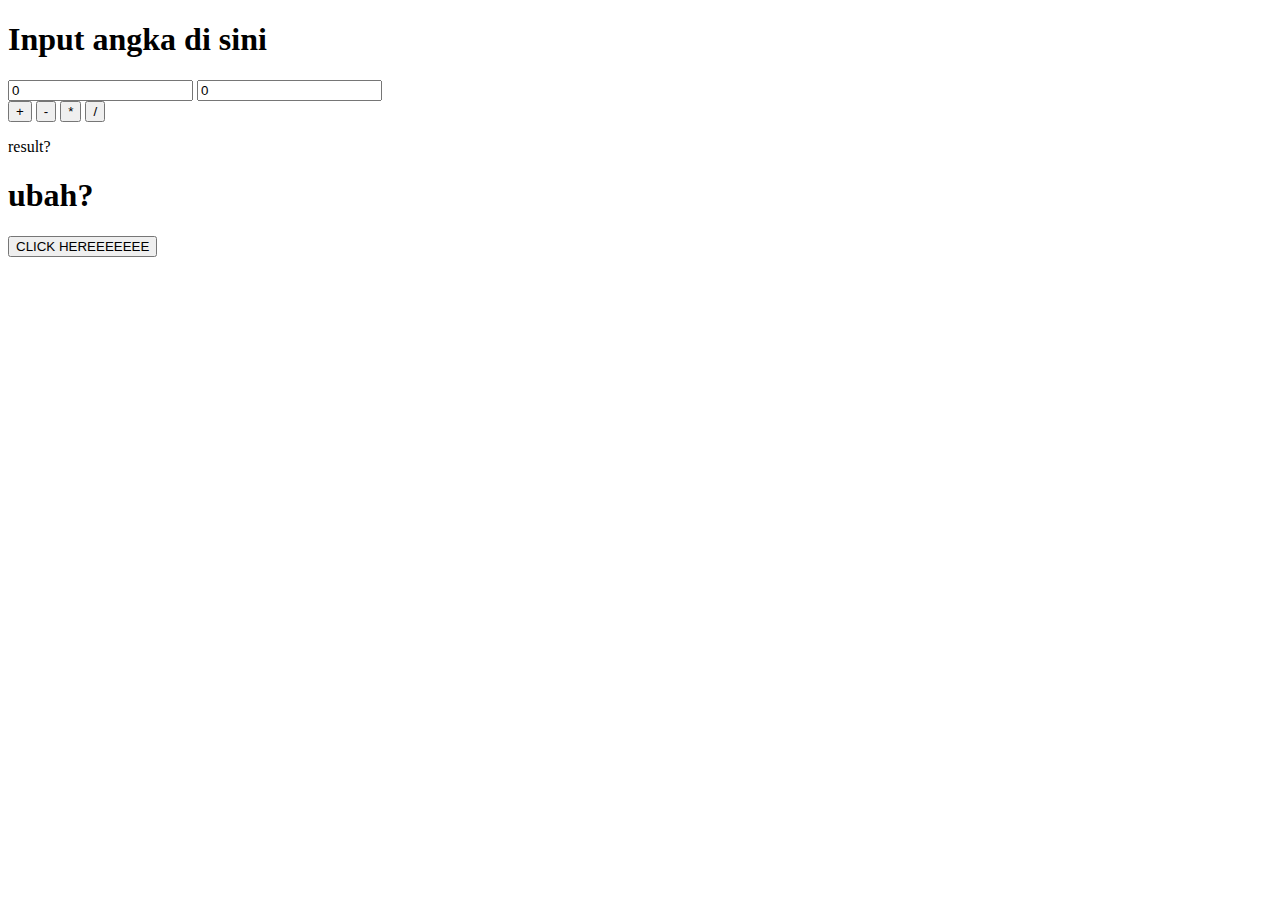
==== fourth/index.html @ 36610fe2 "On branch main  Your branch is up to date with 'origin/main'.  Changes to be committed: 	deleted:   " ====
<!DOCTYPE html>
<html>
<body>
  <form>
    <h1>Input angka di sini</h1>
    <input id="firstInput" type="number" value="0">
    <input id="secondInput" type="number" value="0">
  </form>
  <button type="button" onclick = add()>+</button>
  <button type="button" onclick= sub()>-</button>
  <button type="button" onclick= mul()>*</button>
  <button type="button" onclick= div()>/</button>
  <p>result?</p>
  <p id="total"></p>
  <script>
    function add() {
      let x = parseInt(firstInput.value);
      let y = parseInt(secondInput.value);
      document.getElementById("total").innerHTML = x + y;
    }
    function sub() {
      let x = parseInt(firstInput.value);
      let y = parseInt(secondInput.value);
      document.getElementById("total").innerHTML = x - y;
    }
    function mul() {
      let x = parseInt(firstInput.value);
      let y = parseInt(secondInput.value);
      document.getElementById("total").innerHTML = x * y;
    }
    function div() {
      let x = parseInt(firstInput.value);
      let y = parseInt(secondInput.value);
      document.getElementById("total").innerHTML = x / y;
    }
  </script>

  <h1 id="test">ubah?</h1>
  <button type="button" onclick="document.getElementById('test').innerHTML = 'yep'">CLICK HEREEEEEEE</button>

</body>
</html>
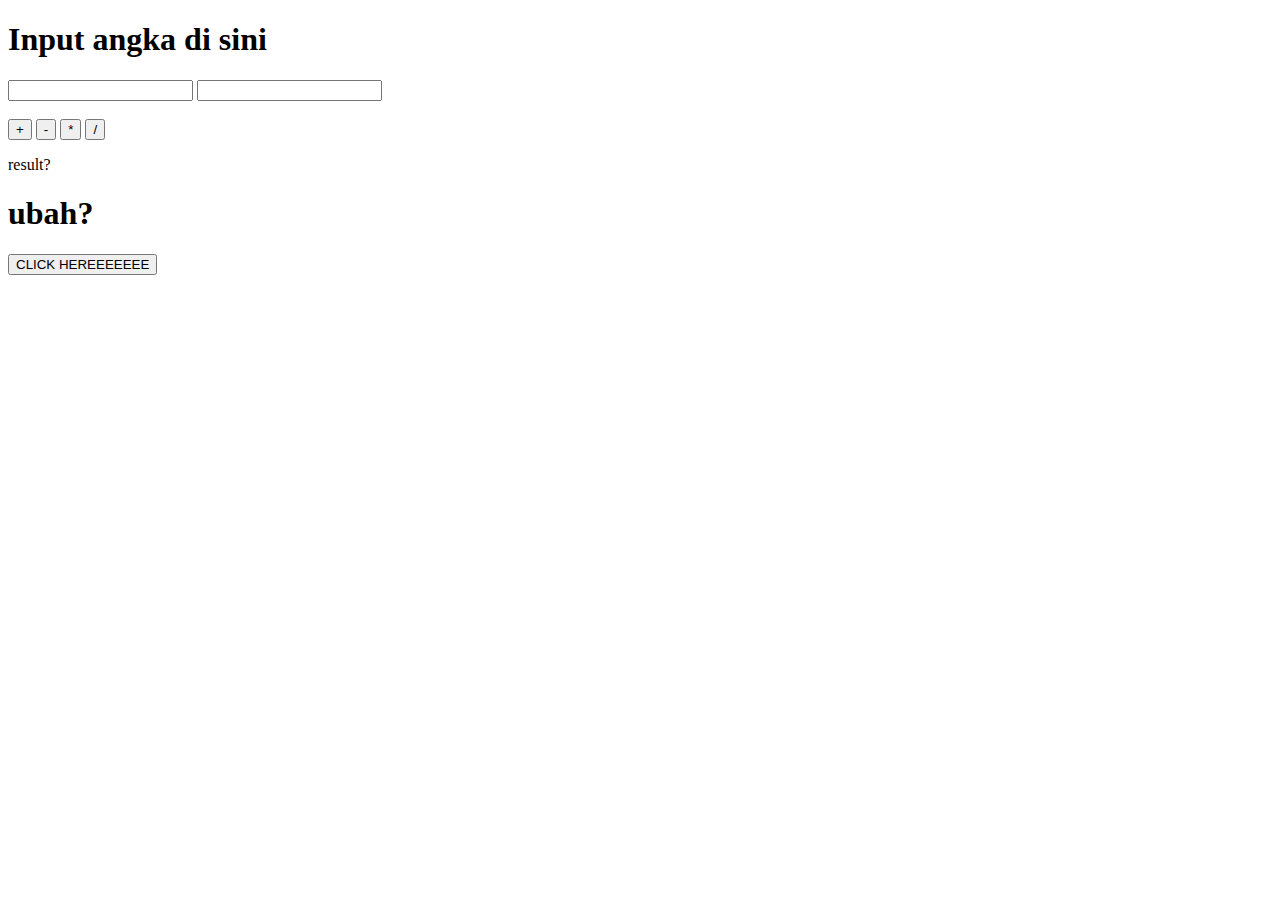
==== commit 39e101ef: "On branch main  Your branch is ahead of 'origin/main' by 2 commits.    (use "git push" to publish yo" ====
--- a/fourth/index.html
+++ b/fourth/index.html
@@ -3,9 +3,10 @@
 <body>
   <form>
     <h1>Input angka di sini</h1>
-    <input id="firstInput" type="number" value="0">
-    <input id="secondInput" type="number" value="0">
+    <input id="firstInput" type="number">
+    <input id="secondInput" type="number">
   </form>
+  <br>
   <button type="button" onclick = add()>+</button>
   <button type="button" onclick= sub()>-</button>
   <button type="button" onclick= mul()>*</button>
@@ -14,24 +15,20 @@
   <p id="total"></p>
   <script>
     function add() {
-      let x = parseInt(firstInput.value);
-      let y = parseInt(secondInput.value);
-      document.getElementById("total").innerHTML = x + y;
+      document.getElementById("total").innerHTML = parseFloat(firstInput.value) + parseFloat(secondInput.value);
     }
     function sub() {
-      let x = parseInt(firstInput.value);
-      let y = parseInt(secondInput.value);
-      document.getElementById("total").innerHTML = x - y;
+      document.getElementById("total").innerHTML = parseFloat(firstInput.value) - parseFloat(secondInput.value);
     }
     function mul() {
-      let x = parseInt(firstInput.value);
-      let y = parseInt(secondInput.value);
-      document.getElementById("total").innerHTML = x * y;
+      document.getElementById("total").innerHTML = parseFloat(firstInput.value) * parseFloat(secondInput.value);
     }
     function div() {
-      let x = parseInt(firstInput.value);
-      let y = parseInt(secondInput.value);
-      document.getElementById("total").innerHTML = x / y;
+      if (secondInput.value == 0) {
+        document.getElementById("total").innerHTML = "Error";
+      } else {
+        document.getElementById("total").innerHTML = parseFloat(firstInput.value) / parseFloat(secondInput.value);
+      }
     }
   </script>
 
